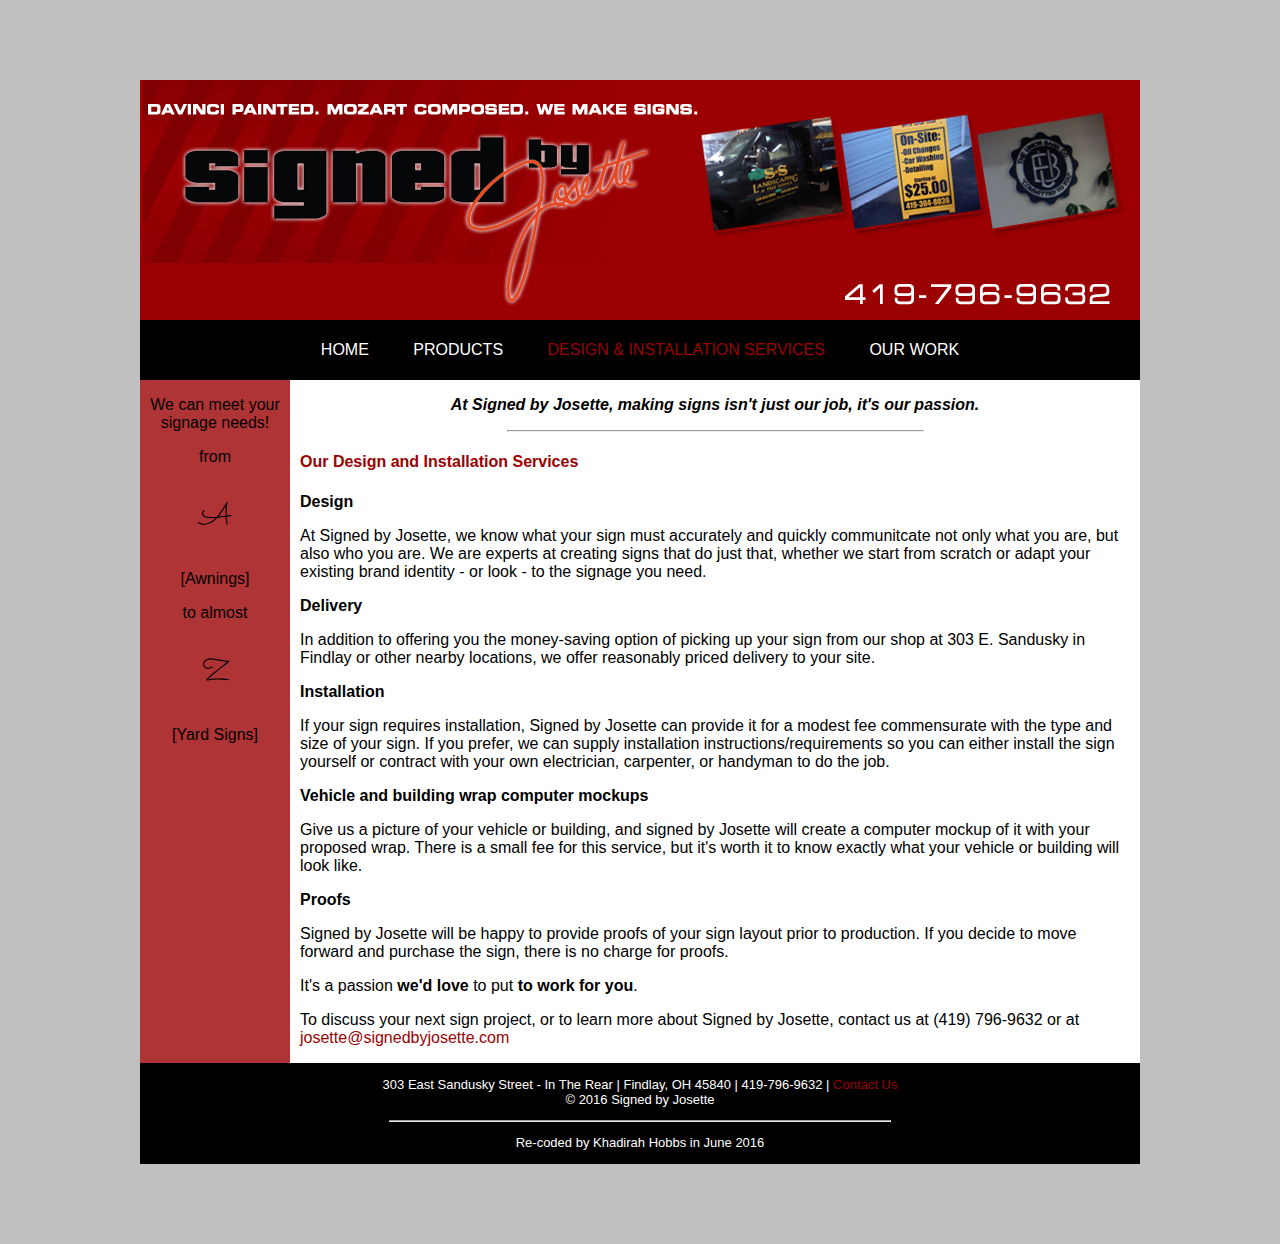
==== design.html @ 1b0c78cf "Initial Commit" ====
<!DOCTYPE html>
<html>
<head>
	<title>Signed by Josette - Full-Service Custom Sign and Graphics Shop</title>
  <link rel="stylesheet" type="text/css" href="css\framework.css">
  <link rel="stylesheet" type="text/css" href="css\normalize.css">
	<link rel="stylesheet" type="text/css" href="css\styles.css">
	<meta charset="utf-8">
  <meta name="viewport" content="width=device-width, intial-scale=1">
  <link rel="apple-touch-icon" sizes="57x57" href="apple-icon-57x57.png">
  <link rel="apple-touch-icon" sizes="60x60" href="apple-icon-60x60.png">
  <link rel="apple-touch-icon" sizes="72x72" href="apple-icon-72x72.png">
  <link rel="apple-touch-icon" sizes="76x76" href="apple-icon-76x76.png">
  <link rel="apple-touch-icon" sizes="114x114" href="apple-icon-114x114.png">
  <link rel="apple-touch-icon" sizes="120x120" href="apple-icon-120x120.png">
  <link rel="apple-touch-icon" sizes="144x144" href="apple-icon-144x144.png">
  <link rel="apple-touch-icon" sizes="152x152" href="apple-icon-152x152.png">
  <link rel="apple-touch-icon" sizes="180x180" href="apple-icon-180x180.png">
  <link rel="icon" type="image/png" sizes="192x192"  href="android-icon-192x192.png">
  <link rel="icon" type="image/png" sizes="32x32" href="favicon-32x32.png">
  <link rel="icon" type="image/png" sizes="96x96" href="favicon-96x96.png">
  <link rel="icon" type="image/png" sizes="16x16" href="favicon-16x16.png">
  <link rel="manifest" href="manifest.json">
  <meta name="msapplication-TileColor" content="#ffffff">
  <meta name="msapplication-TileImage" content="ms-icon-144x144.png">
  <meta name="theme-color" content="#ffffff">
</head>
<!-- http://www.signedbyjosette.com/index.html -->
<!-- http://signedbyjosette.net/ -->
<body>
  <header><img src="images\logo_red.jpg" alt="Signed by Josette - 419-796-9632"></header>
  <nav>
    <ul>
      <li class="navLinks"><a href="index.html">HOME</a></li>
      <li class="navLinks"><a href="products.html">PRODUCTS</a></li>
      <li class="navLinks"><a href="design.html"><span class="currentPage">DESIGN & INSTALLATION SERVICES</span></a></li>
      <li class="navLinks"><a href="work.html">OUR WORK</a></li>
    </ul>    
  </nav>
  <div id="hg">
  <main id="center" class="column">
    <section>
      <div class="signature">
        <p class="text-center bold italic signature">
          At Signed by Josette, making signs isn't just our job, it's our passion.
        </p>
      </div>
      <hr>
      <h4 class="title">Our Design and Installation Services</h4>
      
      <p class="bold">Design</p>
      <p>At Signed by Josette, we know what your sign must accurately and quickly communitcate not only what you are, but also who you are. We are experts at creating signs that do just that, whether we start from scratch or adapt your existing brand identity - or look - to the signage you need.</p>

      <p class="bold">Delivery</p>
      <p>In addition to offering you the money-saving option of picking up your sign from our shop at 303 E. Sandusky in Findlay or other nearby locations, we offer reasonably priced delivery to your site.</p>

      <p class="bold">Installation</p>
      <p>If your sign requires installation, Signed by Josette can provide it for a modest fee commensurate with the type and size of your sign. If you prefer, we can supply installation instructions/requirements so you can either install the sign yourself or contract with your own electrician, carpenter, or handyman to do the job.</p>

      <p class="bold">Vehicle and building wrap computer mockups</p>
      <p>Give us a picture of your vehicle or building, and signed by Josette will create a computer mockup of it with your proposed wrap. There is a small fee for this service, but it's worth it to know exactly what your vehicle or building will look like.</p>

      <p class="bold">Proofs</p>
      <p>Signed by Josette will be happy to provide proofs of your sign layout prior to production. If you decide to move forward and purchase the sign, there is no charge for proofs.</p>

      <p>It's a passion <span class="bold">we'd love</span> to put <span class="bold">to work for you</span>.</p>
      
      <p>
      To discuss your next sign project, or to learn more about Signed by Josette, contact us at (419) 796-9632 or at <a href="mailto:josette@signedbyjosette.com" target="_top" class="email">josette@signedbyjosette.com</a>
      </p>
    </section>
  </main>
  <aside id="left" class="column">
    <div class="leftBackground">
      <p class="text-center">We can meet your signage needs!</p>
      <p class="text-center">from</p>
      <p class="curly">A</p>
      <p class="text-center">[Awnings]</p>
      <p class="text-center">to almost</p>
      <p class="curly">Z</p>
      <p class="text-center">[Yard Signs]</p>
    </div>
  </aside>
  <!--  <aside id="right" class="column">
    <div>
      Ads
    </div>
  </aside> -->

  </div><!--end hg/Holy Grail-->
  <footer>
    <p class="text-center">303 East Sandusky Street - In The Rear | Findlay, OH 45840 | 419-796-9632 | <a href="mailto: info@signedbyjosette.com">Contact Us</a>
    <br>© 2016 Signed by Josette</p>
    <hr>
    <p class="text-center">Re-coded by Khadirah Hobbs in  June 2016
    </p>
  </footer>
</body>
</html>
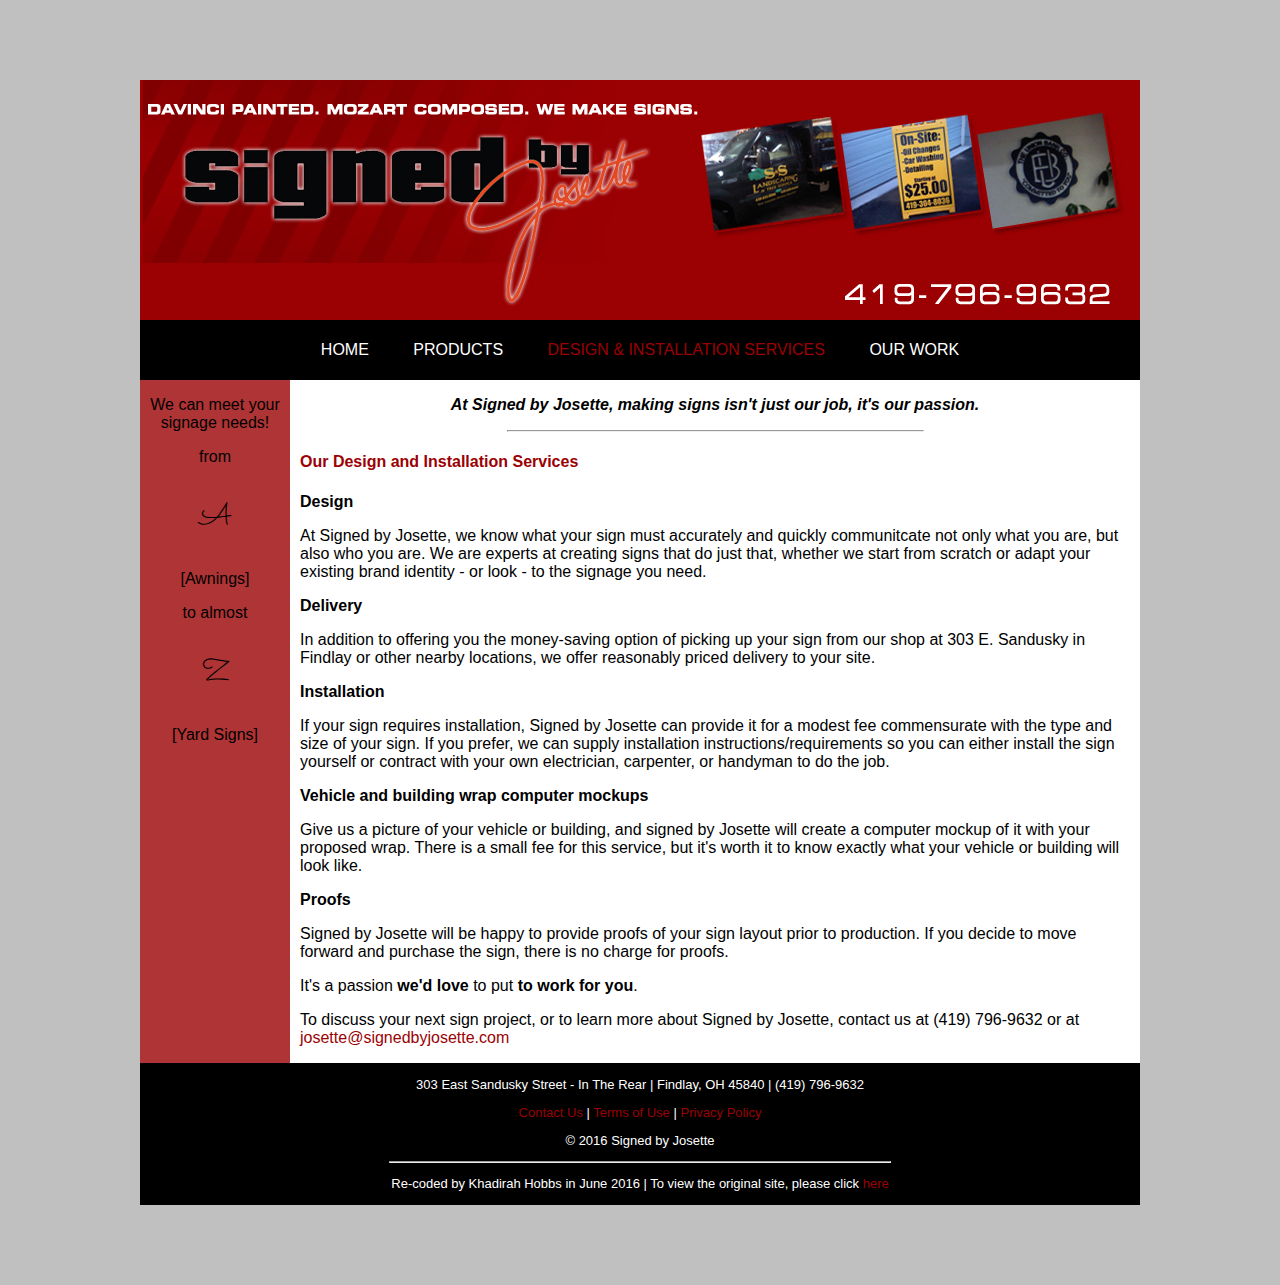
==== commit b79fe6a1: "Add files via upload" ====
--- a/design.html
+++ b/design.html
@@ -1,99 +1,101 @@
-<!DOCTYPE html>
-<html>
-<head>
-	<title>Signed by Josette - Full-Service Custom Sign and Graphics Shop</title>
-  <link rel="stylesheet" type="text/css" href="css\framework.css">
-  <link rel="stylesheet" type="text/css" href="css\normalize.css">
-	<link rel="stylesheet" type="text/css" href="css\styles.css">
-	<meta charset="utf-8">
-  <meta name="viewport" content="width=device-width, intial-scale=1">
-  <link rel="apple-touch-icon" sizes="57x57" href="apple-icon-57x57.png">
-  <link rel="apple-touch-icon" sizes="60x60" href="apple-icon-60x60.png">
-  <link rel="apple-touch-icon" sizes="72x72" href="apple-icon-72x72.png">
-  <link rel="apple-touch-icon" sizes="76x76" href="apple-icon-76x76.png">
-  <link rel="apple-touch-icon" sizes="114x114" href="apple-icon-114x114.png">
-  <link rel="apple-touch-icon" sizes="120x120" href="apple-icon-120x120.png">
-  <link rel="apple-touch-icon" sizes="144x144" href="apple-icon-144x144.png">
-  <link rel="apple-touch-icon" sizes="152x152" href="apple-icon-152x152.png">
-  <link rel="apple-touch-icon" sizes="180x180" href="apple-icon-180x180.png">
-  <link rel="icon" type="image/png" sizes="192x192"  href="android-icon-192x192.png">
-  <link rel="icon" type="image/png" sizes="32x32" href="favicon-32x32.png">
-  <link rel="icon" type="image/png" sizes="96x96" href="favicon-96x96.png">
-  <link rel="icon" type="image/png" sizes="16x16" href="favicon-16x16.png">
-  <link rel="manifest" href="manifest.json">
-  <meta name="msapplication-TileColor" content="#ffffff">
-  <meta name="msapplication-TileImage" content="ms-icon-144x144.png">
-  <meta name="theme-color" content="#ffffff">
-</head>
-<!-- http://www.signedbyjosette.com/index.html -->
-<!-- http://signedbyjosette.net/ -->
-<body>
-  <header><img src="images\logo_red.jpg" alt="Signed by Josette - 419-796-9632"></header>
-  <nav>
-    <ul>
-      <li class="navLinks"><a href="index.html">HOME</a></li>
-      <li class="navLinks"><a href="products.html">PRODUCTS</a></li>
-      <li class="navLinks"><a href="design.html"><span class="currentPage">DESIGN & INSTALLATION SERVICES</span></a></li>
-      <li class="navLinks"><a href="work.html">OUR WORK</a></li>
-    </ul>    
-  </nav>
-  <div id="hg">
-  <main id="center" class="column">
-    <section>
-      <div class="signature">
-        <p class="text-center bold italic signature">
-          At Signed by Josette, making signs isn't just our job, it's our passion.
-        </p>
-      </div>
-      <hr>
-      <h4 class="title">Our Design and Installation Services</h4>
-      
-      <p class="bold">Design</p>
-      <p>At Signed by Josette, we know what your sign must accurately and quickly communitcate not only what you are, but also who you are. We are experts at creating signs that do just that, whether we start from scratch or adapt your existing brand identity - or look - to the signage you need.</p>
-
-      <p class="bold">Delivery</p>
-      <p>In addition to offering you the money-saving option of picking up your sign from our shop at 303 E. Sandusky in Findlay or other nearby locations, we offer reasonably priced delivery to your site.</p>
-
-      <p class="bold">Installation</p>
-      <p>If your sign requires installation, Signed by Josette can provide it for a modest fee commensurate with the type and size of your sign. If you prefer, we can supply installation instructions/requirements so you can either install the sign yourself or contract with your own electrician, carpenter, or handyman to do the job.</p>
-
-      <p class="bold">Vehicle and building wrap computer mockups</p>
-      <p>Give us a picture of your vehicle or building, and signed by Josette will create a computer mockup of it with your proposed wrap. There is a small fee for this service, but it's worth it to know exactly what your vehicle or building will look like.</p>
-
-      <p class="bold">Proofs</p>
-      <p>Signed by Josette will be happy to provide proofs of your sign layout prior to production. If you decide to move forward and purchase the sign, there is no charge for proofs.</p>
-
-      <p>It's a passion <span class="bold">we'd love</span> to put <span class="bold">to work for you</span>.</p>
-      
-      <p>
-      To discuss your next sign project, or to learn more about Signed by Josette, contact us at (419) 796-9632 or at <a href="mailto:josette@signedbyjosette.com" target="_top" class="email">josette@signedbyjosette.com</a>
-      </p>
-    </section>
-  </main>
-  <aside id="left" class="column">
-    <div class="leftBackground">
-      <p class="text-center">We can meet your signage needs!</p>
-      <p class="text-center">from</p>
-      <p class="curly">A</p>
-      <p class="text-center">[Awnings]</p>
-      <p class="text-center">to almost</p>
-      <p class="curly">Z</p>
-      <p class="text-center">[Yard Signs]</p>
-    </div>
-  </aside>
-  <!--  <aside id="right" class="column">
-    <div>
-      Ads
-    </div>
-  </aside> -->
-
-  </div><!--end hg/Holy Grail-->
-  <footer>
-    <p class="text-center">303 East Sandusky Street - In The Rear | Findlay, OH 45840 | 419-796-9632 | <a href="mailto: info@signedbyjosette.com">Contact Us</a>
-    <br>© 2016 Signed by Josette</p>
-    <hr>
-    <p class="text-center">Re-coded by Khadirah Hobbs in  June 2016
-    </p>
-  </footer>
-</body>
+<!DOCTYPE html>
+<html>
+<head>
+	<title>Signed by Josette - Full-Service Custom Sign and Graphics Shop</title>
+  <link rel="stylesheet" type="text/css" href="css\framework.css">
+  <link rel="stylesheet" type="text/css" href="css\normalize.css">
+	<link rel="stylesheet" type="text/css" href="css\styles.css">
+	<meta charset="utf-8">
+  <meta name="viewport" content="width=device-width, intial-scale=1">
+  <link rel="apple-touch-icon" sizes="57x57" href="apple-icon-57x57.png">
+  <link rel="apple-touch-icon" sizes="60x60" href="apple-icon-60x60.png">
+  <link rel="apple-touch-icon" sizes="72x72" href="apple-icon-72x72.png">
+  <link rel="apple-touch-icon" sizes="76x76" href="apple-icon-76x76.png">
+  <link rel="apple-touch-icon" sizes="114x114" href="apple-icon-114x114.png">
+  <link rel="apple-touch-icon" sizes="120x120" href="apple-icon-120x120.png">
+  <link rel="apple-touch-icon" sizes="144x144" href="apple-icon-144x144.png">
+  <link rel="apple-touch-icon" sizes="152x152" href="apple-icon-152x152.png">
+  <link rel="apple-touch-icon" sizes="180x180" href="apple-icon-180x180.png">
+  <link rel="icon" type="image/png" sizes="192x192"  href="android-icon-192x192.png">
+  <link rel="icon" type="image/png" sizes="32x32" href="favicon-32x32.png">
+  <link rel="icon" type="image/png" sizes="96x96" href="favicon-96x96.png">
+  <link rel="icon" type="image/png" sizes="16x16" href="favicon-16x16.png">
+  <link rel="manifest" href="manifest.json">
+  <meta name="msapplication-TileColor" content="#ffffff">
+  <meta name="msapplication-TileImage" content="ms-icon-144x144.png">
+  <meta name="theme-color" content="#ffffff">
+</head>
+<!-- http://www.signedbyjosette.com/index.html -->
+<!-- http://signedbyjosette.net/ -->
+<body>
+  <header><img src="images\logo_red.jpg" alt="Signed by Josette - 419-796-9632"></header>
+  <nav>
+    <ul>
+      <li class="navLinks"><a href="index.html">HOME</a></li>
+      <li class="navLinks"><a href="products.html">PRODUCTS</a></li>
+      <li class="navLinks"><a href="design.html"><span class="currentPage">DESIGN & INSTALLATION SERVICES</span></a></li>
+      <li class="navLinks"><a href="work.html">OUR WORK</a></li>
+    </ul>    
+  </nav>
+  <div id="hg">
+  <main id="center" class="column">
+    <section>
+      <div class="signature">
+        <p class="text-center bold italic signature">
+          At Signed by Josette, making signs isn't just our job, it's our passion.
+        </p>
+      </div>
+      <hr>
+      <h4 class="title">Our Design and Installation Services</h4>
+      
+      <p class="bold">Design</p>
+      <p>At Signed by Josette, we know what your sign must accurately and quickly communitcate not only what you are, but also who you are. We are experts at creating signs that do just that, whether we start from scratch or adapt your existing brand identity - or look - to the signage you need.</p>
+
+      <p class="bold">Delivery</p>
+      <p>In addition to offering you the money-saving option of picking up your sign from our shop at 303 E. Sandusky in Findlay or other nearby locations, we offer reasonably priced delivery to your site.</p>
+
+      <p class="bold">Installation</p>
+      <p>If your sign requires installation, Signed by Josette can provide it for a modest fee commensurate with the type and size of your sign. If you prefer, we can supply installation instructions/requirements so you can either install the sign yourself or contract with your own electrician, carpenter, or handyman to do the job.</p>
+
+      <p class="bold">Vehicle and building wrap computer mockups</p>
+      <p>Give us a picture of your vehicle or building, and signed by Josette will create a computer mockup of it with your proposed wrap. There is a small fee for this service, but it's worth it to know exactly what your vehicle or building will look like.</p>
+
+      <p class="bold">Proofs</p>
+      <p>Signed by Josette will be happy to provide proofs of your sign layout prior to production. If you decide to move forward and purchase the sign, there is no charge for proofs.</p>
+
+      <p>It's a passion <span class="bold">we'd love</span> to put <span class="bold">to work for you</span>.</p>
+      
+      <p>
+      To discuss your next sign project, or to learn more about Signed by Josette, contact us at (419) 796-9632 or at <a href="mailto:josette@signedbyjosette.com" target="_top" class="email">josette@signedbyjosette.com</a>
+      </p>
+    </section>
+  </main>
+  <aside id="left" class="column">
+    <div class="leftBackground">
+      <p class="text-center">We can meet your signage needs!</p>
+      <p class="text-center">from</p>
+      <p class="curly">A</p>
+      <p class="text-center">[Awnings]</p>
+      <p class="text-center">to almost</p>
+      <p class="curly">Z</p>
+      <p class="text-center">[Yard Signs]</p>
+    </div>
+  </aside>
+  <!--  <aside id="right" class="column">
+    <div>
+      Ads
+    </div>
+  </aside> -->
+
+  </div><!--end hg/Holy Grail-->
+  <footer>
+    <p class="text-center">303 East Sandusky Street - In The Rear | Findlay, OH 45840 | (419) 796-9632</p>
+    <p class="text-center"><a href="mailto: info@signedbyjosette.com">Contact Us</a> | <a href="terms.html">Terms of Use</a> | <a href="privacy.html">Privacy Policy</a>
+    </p>
+    <p class="text-center">© 2016 Signed by Josette</p>
+    <hr>
+    <p class="text-center">Re-coded by Khadirah Hobbs in  June 2016 | To view the original site, please click <a href="http://www.signedbyjosette.com/index.html" target="_blank">here</a>
+    </p>
+  </footer>
+</body>
 </html>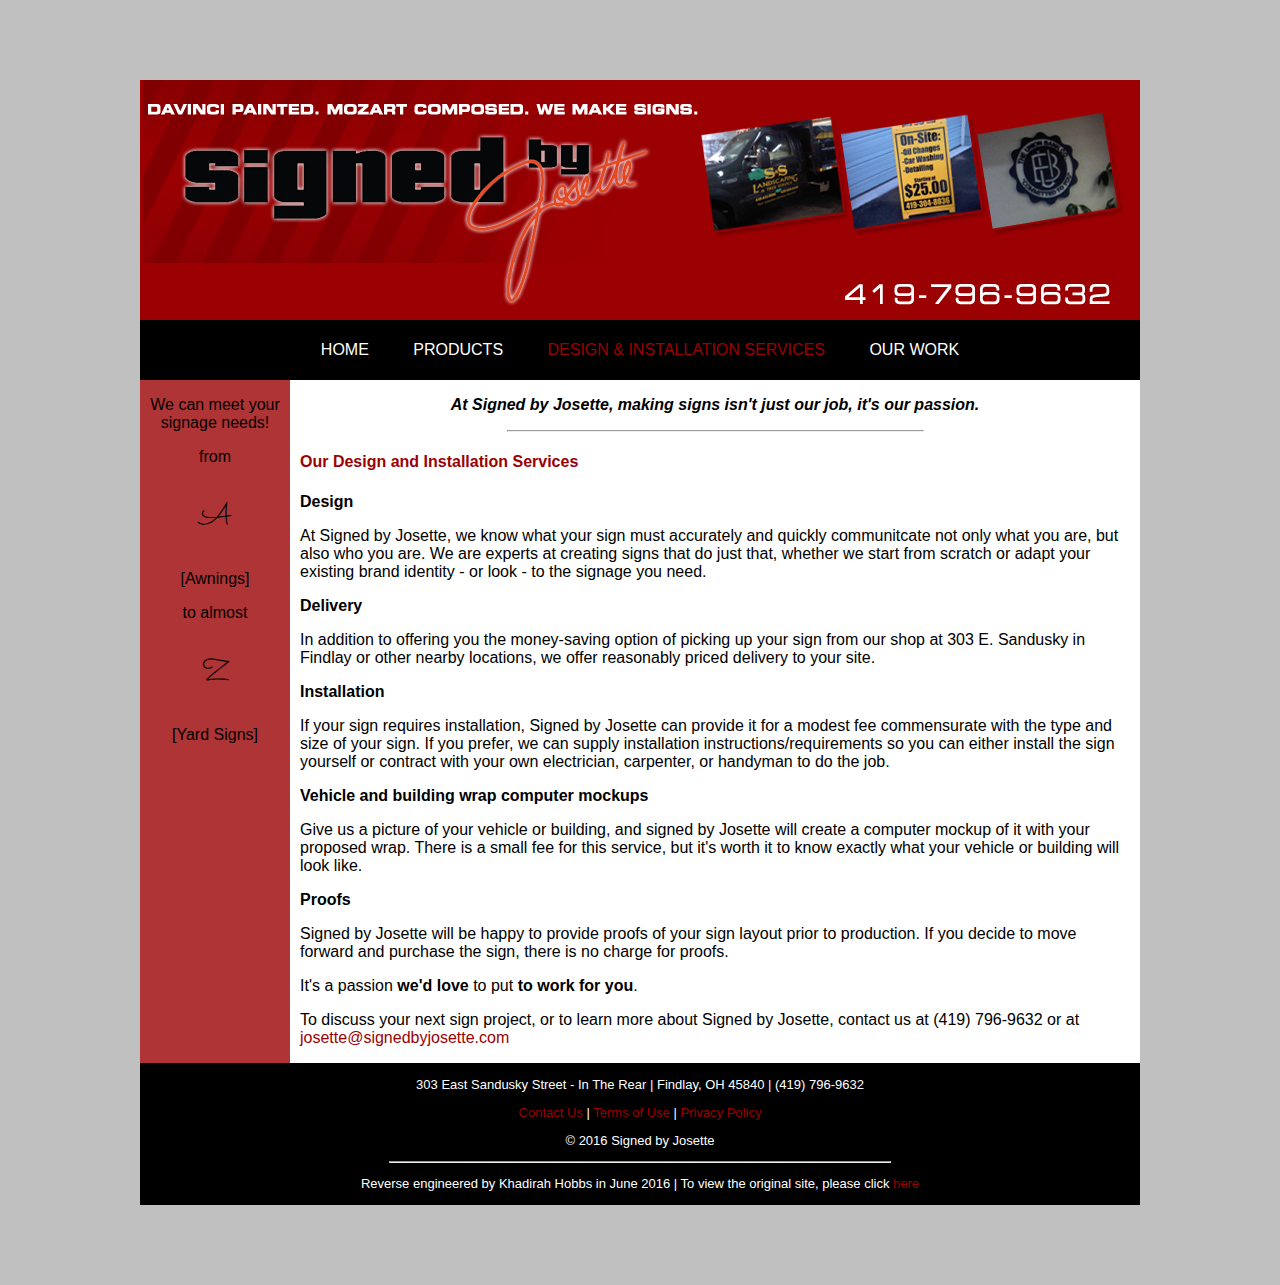
==== commit a6bc3db1: "update footer" ====
--- a/design.html
+++ b/design.html
@@ -94,8 +94,8 @@
     </p>
     <p class="text-center">© 2016 Signed by Josette</p>
     <hr>
-    <p class="text-center">Re-coded by Khadirah Hobbs in  June 2016 | To view the original site, please click <a href="http://www.signedbyjosette.com/index.html" target="_blank">here</a>
+    <p class="text-center">Reverse engineered by Khadirah Hobbs in  June 2016 | To view the original site, please click <a href="http://www.signedbyjosette.com/index.html" target="_blank">here</a>
     </p>
   </footer>
 </body>
-</html>+</html>
